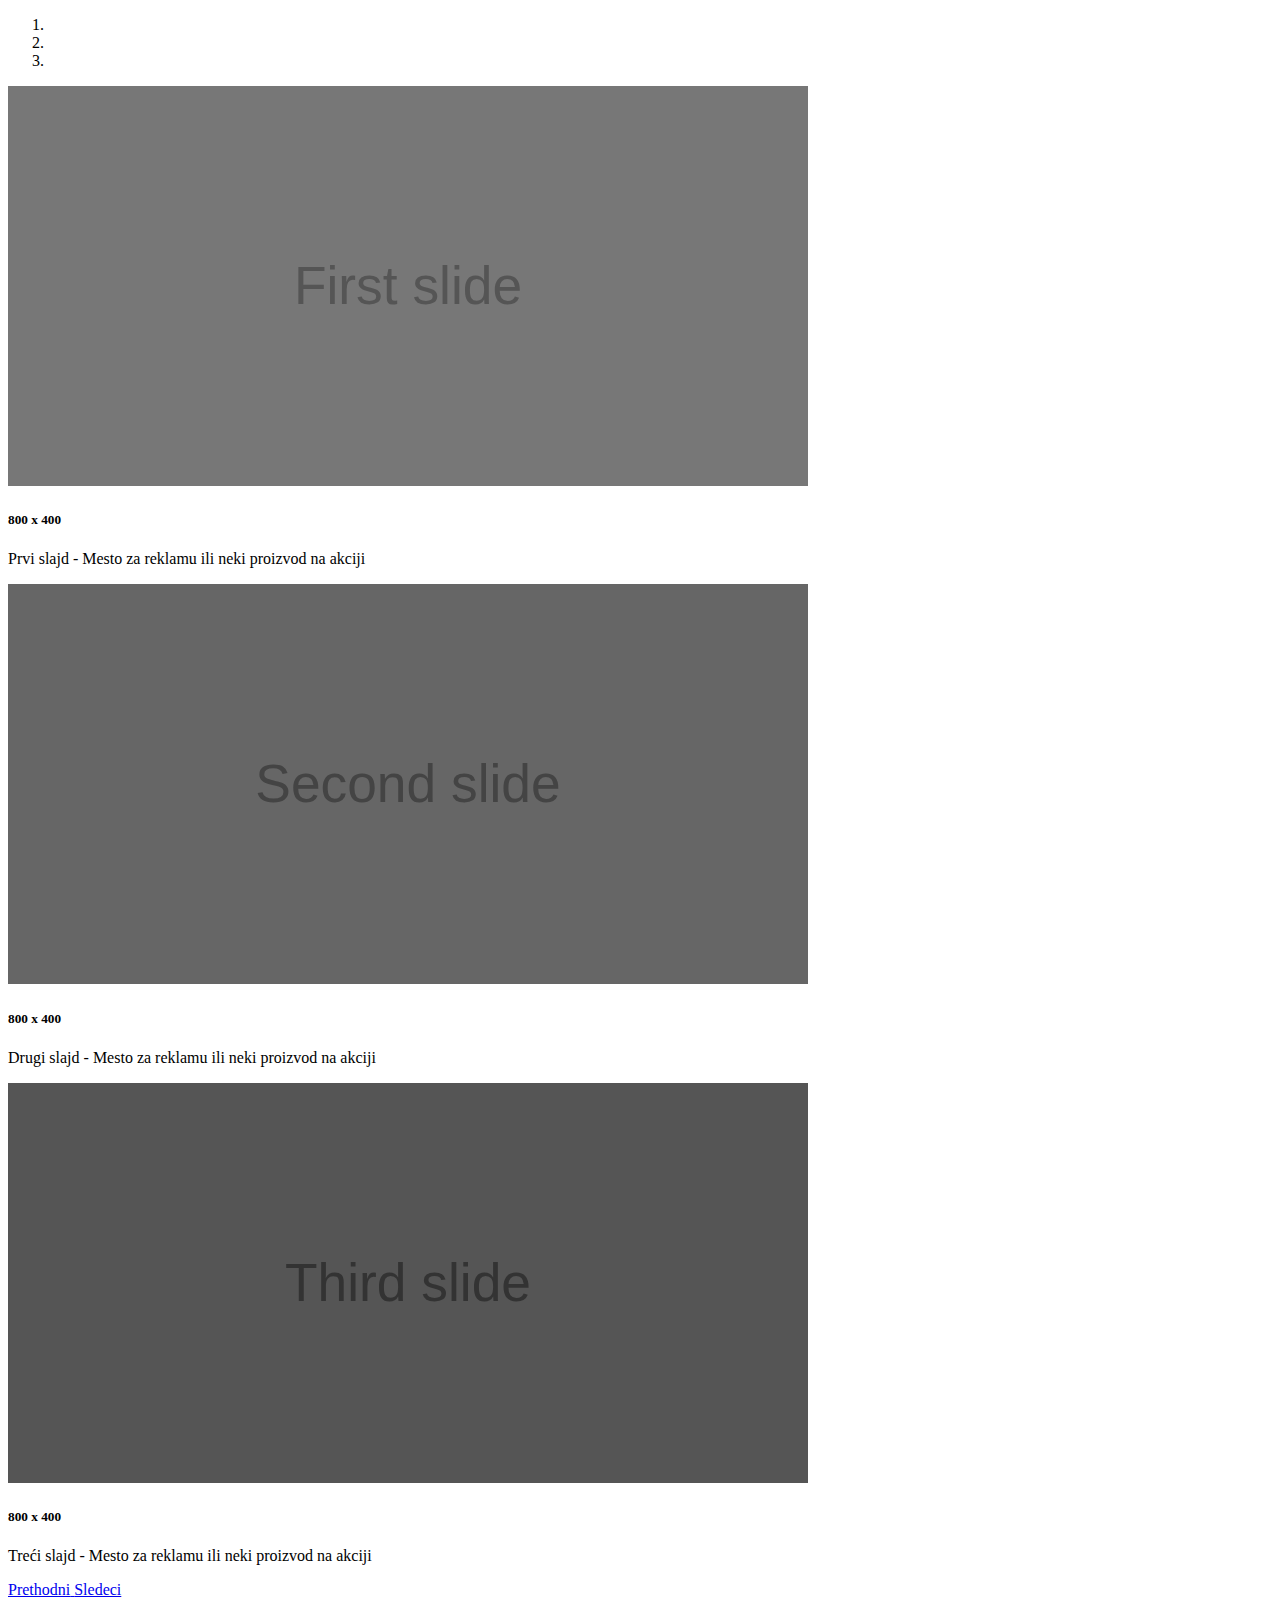
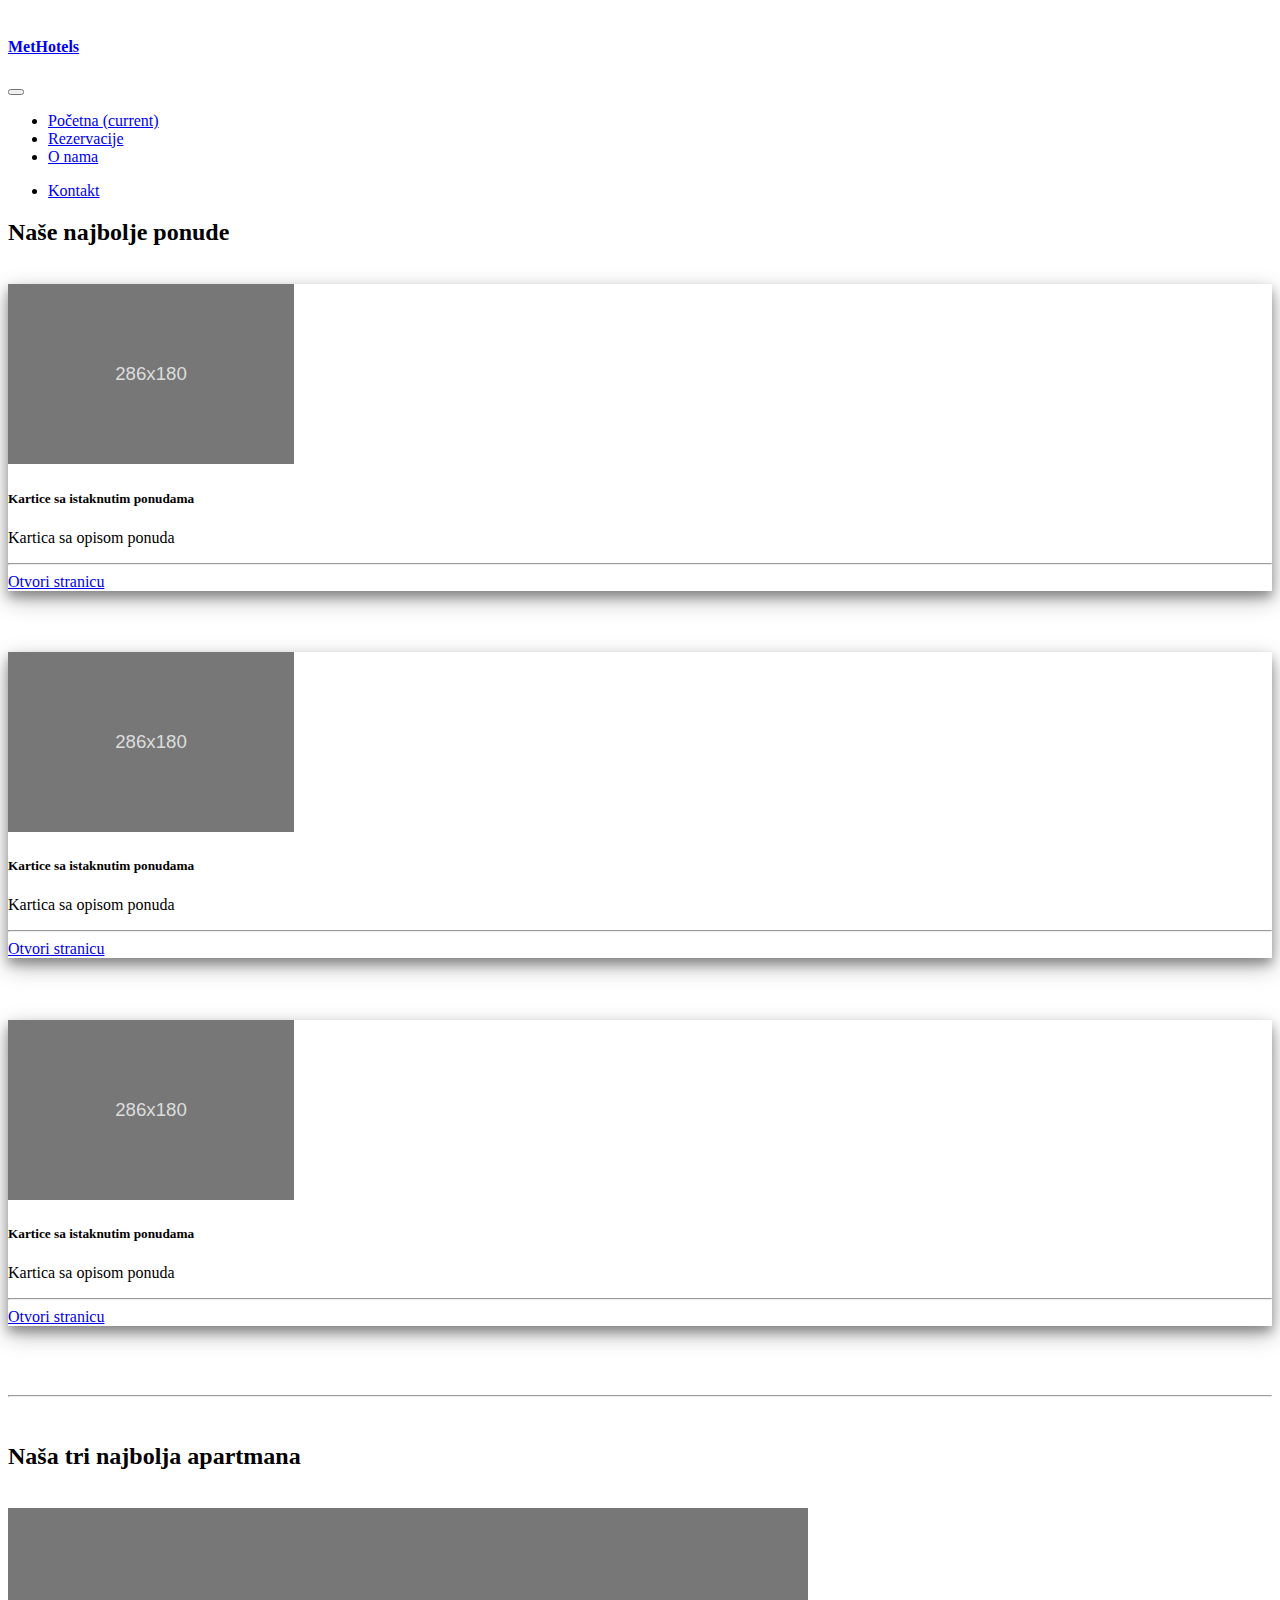
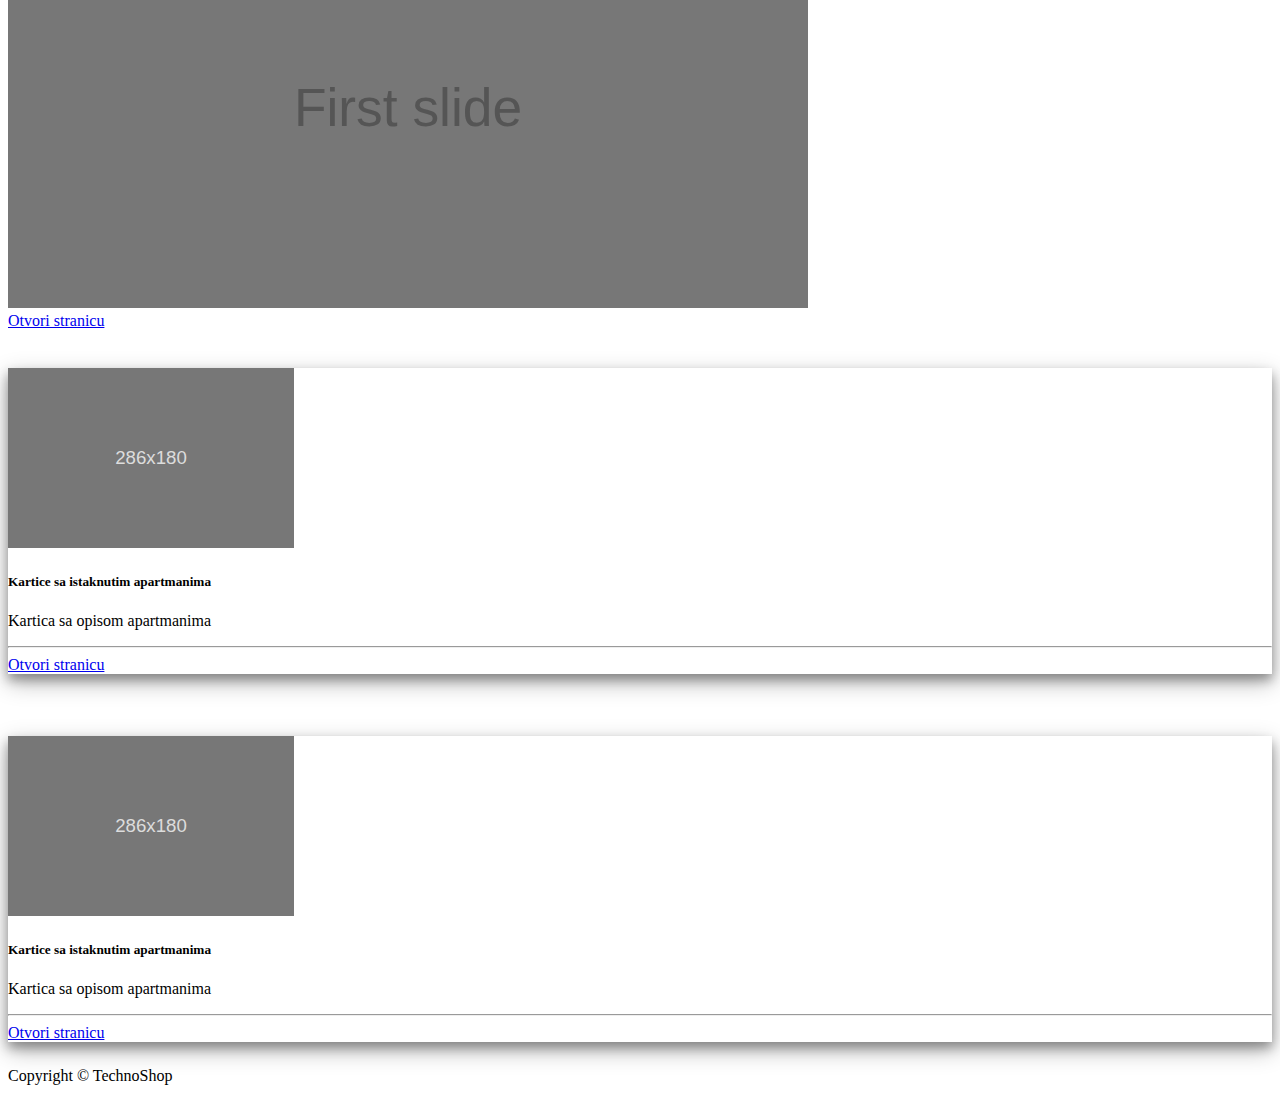
==== html/index.html @ 714deb81 "Prvo dadavanje - Sredjena pocetna strana" ====
<!DOCTYPE html>
<html>

<head>
  <meta charset="UTF-8">
  <meta name="viewport" content="width=device-width, user-scalable=yes, initial-scale=1.0, maximum-scale=1.0, minimum-scale=1.0">
  <meta http-equiv="X-UA-Compatible" content="ie=edge">
  <link rel="stylesheet" href="https://stackpath.bootstrapcdn.com/bootstrap/4.1.1/css/bootstrap.min.css" integrity="sha384-WskhaSGFgHYWDcbwN70/dfYBj47jz9qbsMId/iRN3ewGhXQFZCSftd1LZCfmhktB"
    crossorigin="anonymous">
  <title>MetHotels</title>
</head>

<body class="bg-light">

  <!-- Jumbotron -->
  <div class="container mt-5">
    <header>
      <div class="container">
        <div id="carouselExampleIndicators" class="carousel slide border border-warning rounded shadow" data-ride="carousel">
          <ol class="carousel-indicators">
            <li data-target="#carouselExampleIndicators" data-slide-to="0" class="active"></li>
            <li data-target="#carouselExampleIndicators" data-slide-to="1"></li>
            <li data-target="#carouselExampleIndicators" data-slide-to="2"></li>
          </ol>
          <div class="carousel-inner rounded shadow">
            <div class="carousel-item active">
              <img class="d-block w-100 rounded " src="../slike/3.svg" alt="First slide">
              <div class="carousel-caption d-none d-md-block">
                <h5>800 x 400</h5>
                <p>Prvi slajd - Mesto za reklamu ili neki proizvod na akciji</p>
              </div>
            </div>
            <div class="carousel-item shadow">
              <img class="d-block w-100 rounded" src="../slike/2.svg" alt="Second slide">
              <div class="carousel-caption d-none d-md-block">
                <h5>800 x 400</h5>
                <p>Drugi slajd - Mesto za reklamu ili neki proizvod na akciji</p>
              </div>
            </div>
            <div class="carousel-item shadow">
              <img class="d-block w-100 rounded" src="../slike/11.svg" alt="Third slide">
              <div class="carousel-caption d-none d-md-block">
                <h5>800 x 400</h5>
                <p>Treći slajd - Mesto za reklamu ili neki proizvod na akciji</p>
              </div>
            </div>
          </div>
          <a class="carousel-control-prev" href="#carouselExampleIndicators" role="button" data-slide="prev">
            <span class="carousel-control-prev-icon" aria-hidden="true"></span>
            <span class="sr-only">Prethodni</span>
          </a>
          <a class="carousel-control-next" href="#carouselExampleIndicators" role="button" data-slide="next">
            <span class="carousel-control-next-icon" aria-hidden="true"></span>
            <span class="sr-only">Sledeci</span>
          </a>
        </div>
      </div>
      <br>
    </header>
  </div>
  <!-- Jumbotron -->


  <!-- Stranica -->
  <div class="container">

    <!-- Navbar -->
    <nav class="navbar navbar-expand-lg navbar-light bg-warning rounded-bottom sticky-top shadow">
      <a class="navbar-brand" href="index.html">
        <h4 class="mb-0">MetHotels</h4>
      </a>
      <button class="navbar-toggler" type="button" data-toggle="collapse" data-target="#navbarText" aria-controls="navbarText"
        aria-expanded="false" aria-label="Toggle navigation">
        <span class="navbar-toggler-icon"></span>
      </button>
      <div class="collapse navbar-collapse" id="navbarText">
        <ul class="navbar-nav mr-auto">
          <li class="nav-item active">
            <a class="nav-link" href="#">Početna
              <span class="sr-only">(current)</span>
            </a>
          </li>
          <li class="nav-item">
            <a class="nav-link" href="#">Rezervacije</a>
          </li>
          <li class="nav-item">
            <a class="nav-link" href="#">O nama</a>
          </li>
        </ul>
        <ul class="navbar-nav">
          <li class="nav-item">
            <a class="nav-link" href="kontakt.html">Kontakt</a>
          </li>
        </ul>
      </div>
    </nav>
    <!-- Navbar -->

    <!-- Sadrzaj stranice -->
    <div class="container">

      <!-- Prvi deo -->

      <!-- Kartice sa  -->
      <div class="container mt-5">
        <h2 class="text-dark text-center">Naše najbolje ponude</h2>
        <br>
        <div class="row">
          <div class="col-sm-4 text-center" style="margin-bottom: 2%;">
            <div class="card text-light bg-warning" style="box-shadow: 0 6px 10px 0 rgba(0, 0, 0, 0.3), 0 8px 22px 0 rgba(0, 0, 0, 0.30);">
              <img class="card-img-top rounded rounded rounded rounded rounded" src="../slike/kartice - orvi deo.svg" alt="Card image cap">
              <div class="card-body">
                <h5 class="card-title">Kartice sa istaknutim ponudama</h5>
                <p class="card-text">Kartica sa opisom ponuda</p>
                <hr>
                <a href="#" class="btn btn-secondary text-light">Otvori stranicu</a>
              </div>
            </div>
          </div>

          <br>
          <br>

          <div class="col-sm-4 text-center" style="margin-bottom: 2%;">
            <div class="card text-light bg-warning" style="box-shadow: 0 6px 10px 0 rgba(0, 0, 0, 0.3), 0 8px 22px 0 rgba(0, 0, 0, 0.30);">
              <img class="card-img-top rounded rounded rounded rounded rounded" src="../slike/kartice - orvi deo.svg" alt="Card image cap">
              <div class="card-body">
                <h5 class="card-title">Kartice sa istaknutim ponudama</h5>
                <p class="card-text">Kartica sa opisom ponuda</p>
                <hr>
                <a href="#" class="btn btn-secondary text-light">Otvori stranicu</a>
              </div>
            </div>
          </div>

          <br>
          <br>

          <div class="col-sm-4 text-center" style="margin-bottom: 2%;">
            <div class="card text-light bg-warning" style="box-shadow: 0 6px 10px 0 rgba(0, 0, 0, 0.3), 0 8px 22px 0 rgba(0, 0, 0, 0.30);">
              <img class="card-img-top rounded rounded rounded rounded rounded" src="../slike/kartice - orvi deo.svg" alt="Card image cap">
              <div class="card-body">
                <h5 class="card-title">Kartice sa istaknutim ponudama</h5>
                <p class="card-text">Kartica sa opisom ponuda</p>
                <hr>
                <a href="#" class="btn btn-secondary text-light">Otvori stranicu</a>
              </div>
            </div>
          </div>

          <br>

        </div>
      </div>
      <!-- Kartice sa  -->

      <!-- Prvi deo -->

      <br>
      <hr class="bg-light">
      <br>

      <!-- Drugi deo -->
      <div class="container text-center">
        <h2 class="text-dark">Naša tri najbolja apartmana</h2>
        <br>
        <a href="#">
          <img class="rounded shadow img-fluid" src="../slike/3.svg">
        </a>
        <br>
        <a href="#" class="btn btn-warning" style="margin-top: -80px;">Otvori stranicu</a>
        <div class="container mt-5">
          <h2 class="text-dark text-center"></h2>
          <br>
          <div class="row mb-5">
            <div class="col-sm-6 text-center mt-1%" style="margin-bottom: 2%;">
              <div class="card text-light bg-warning" style="box-shadow: 0 6px 10px 0 rgba(0, 0, 0, 0.3), 0 8px 22px 0 rgba(0, 0, 0, 0.30);">
                <img class="card-img-top rounded rounded rounded rounded rounded" src="../slike/kartice - orvi deo.svg" alt="Card image cap">
                <div class="card-body">
                  <h5 class="card-title">Kartice sa istaknutim apartmanima</h5>
                  <p class="card-text">Kartica sa opisom apartmanima</p>
                  <hr>
                  <a href="#" class="btn btn-secondary text-light">Otvori stranicu</a>
                </div>
              </div>
            </div>

            <br>
            <br>

            <div class="col-sm-6 text-center" style="margin-bottom: 2%;">
              <div class="card text-light bg-warning" style="box-shadow: 0 6px 10px 0 rgba(0, 0, 0, 0.3), 0 8px 22px 0 rgba(0, 0, 0, 0.30);">
                <img class="card-img-top rounded rounded rounded rounded rounded" src="../slike/kartice - orvi deo.svg" alt="Card image cap">
                <div class="card-body">
                  <h5 class="card-title">Kartice sa istaknutim apartmanima</h5>
                  <p class="card-text">Kartica sa opisom apartmanima</p>
                  <hr>
                  <a href="#" class="btn btn-secondary text-light">Otvori stranicu</a>
                </div>
              </div>
            </div>
          </div>
        </div>
      </div>
      <!-- Drugi deo -->

    </div>
    <!-- Sadrzaj stranice -->

    <!-- Footer -->
    <footer class="bg-dark p-3 text-center" style="bottom: 0; border-top-left-radius: 6px; border-top-right-radius: 6px;">
      <p class="text-light mb-0">Copyright &copy; TechnoShop</p>
    </footer>
    <!-- Footer -->

  </div>
  <!-- Stranica -->

  <script src="https://code.jquery.com/jquery-3.3.1.slim.min.js" integrity="sha384-q8i/X+965DzO0rT7abK41JStQIAqVgRVzpbzo5smXKp4YfRvH+8abtTE1Pi6jizo"
    crossorigin="anonymous"></script>
  <script src="https://cdnjs.cloudflare.com/ajax/libs/popper.js/1.14.3/umd/popper.min.js" integrity="sha384-ZMP7rVo3mIykV+2+9J3UJ46jBk0WLaUAdn689aCwoqbBJiSnjAK/l8WvCWPIPm49"
    crossorigin="anonymous"></script>
  <script src="https://stackpath.bootstrapcdn.com/bootstrap/4.1.1/js/bootstrap.min.js" integrity="sha384-smHYKdLADwkXOn1EmN1qk/HfnUcbVRZyYmZ4qpPea6sjB/pTJ0euyQp0Mk8ck+5T"
    crossorigin="anonymous"></script>
</body>


</html>
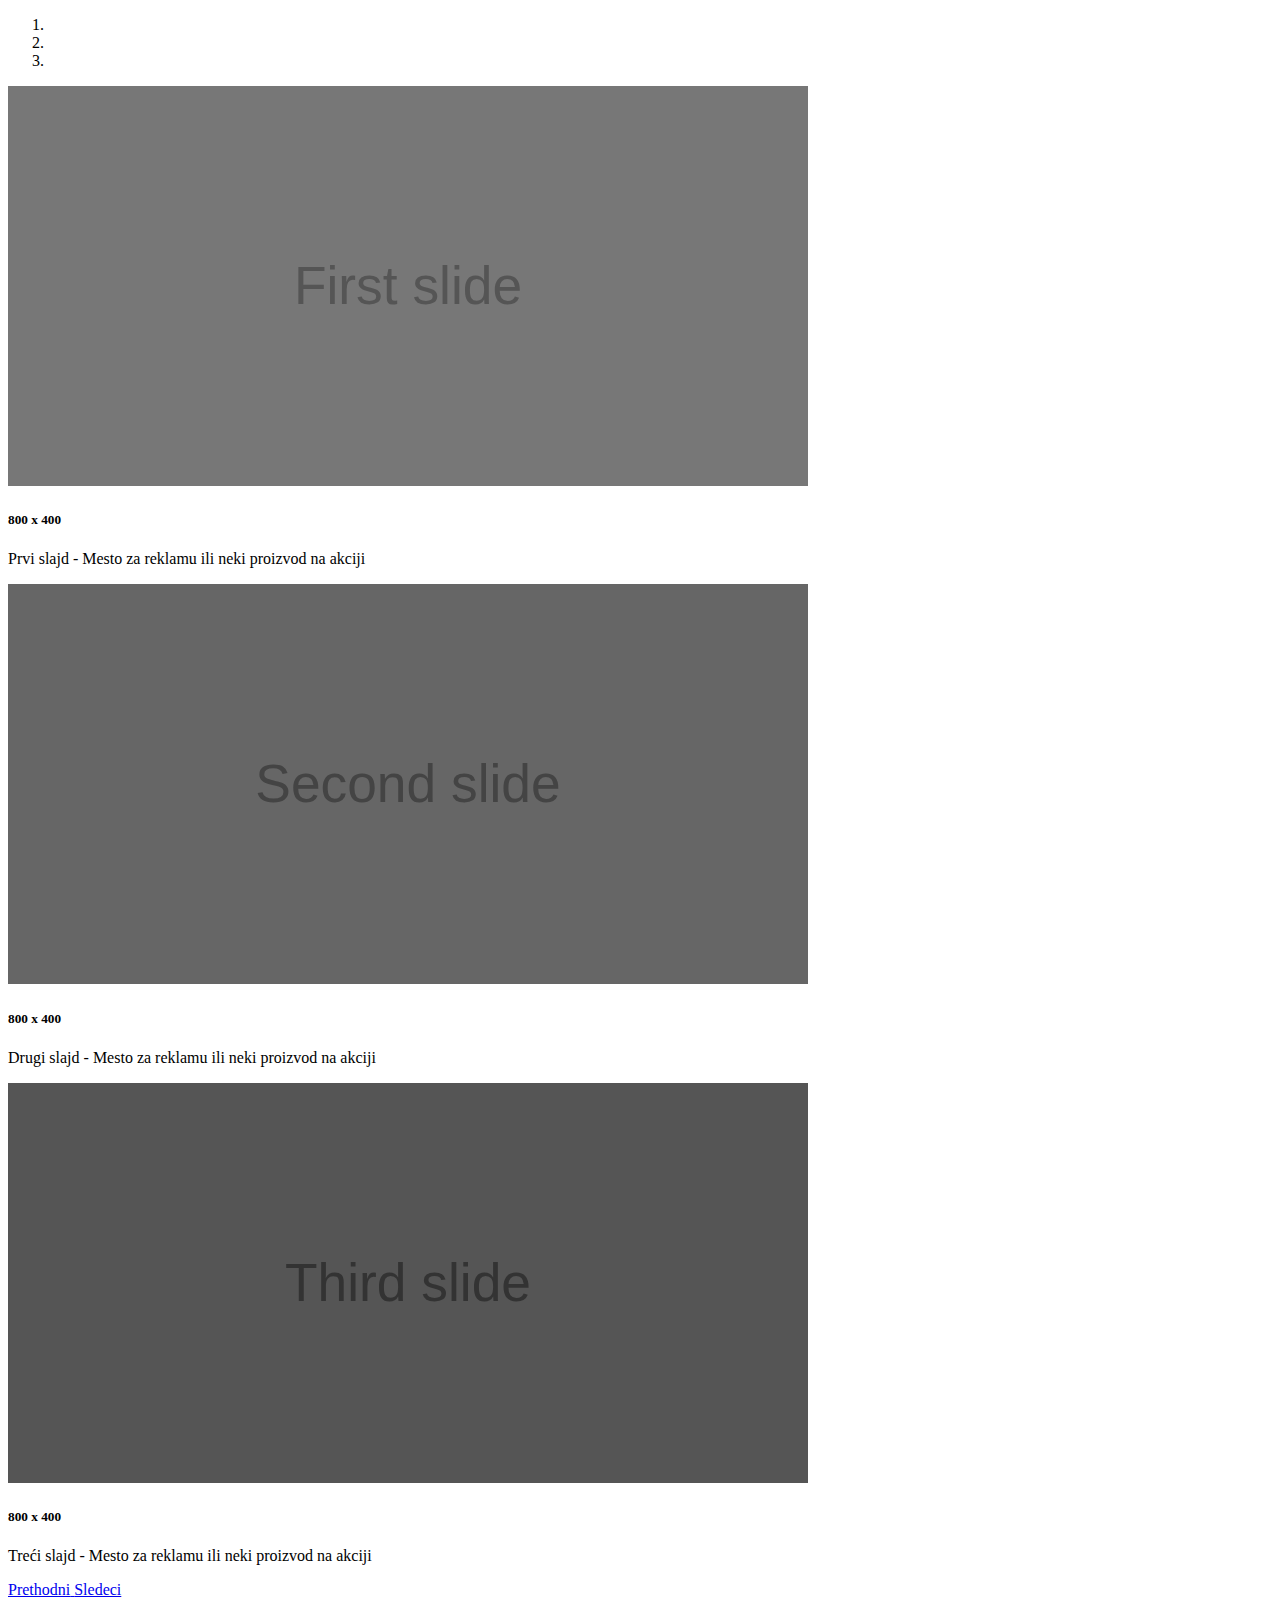
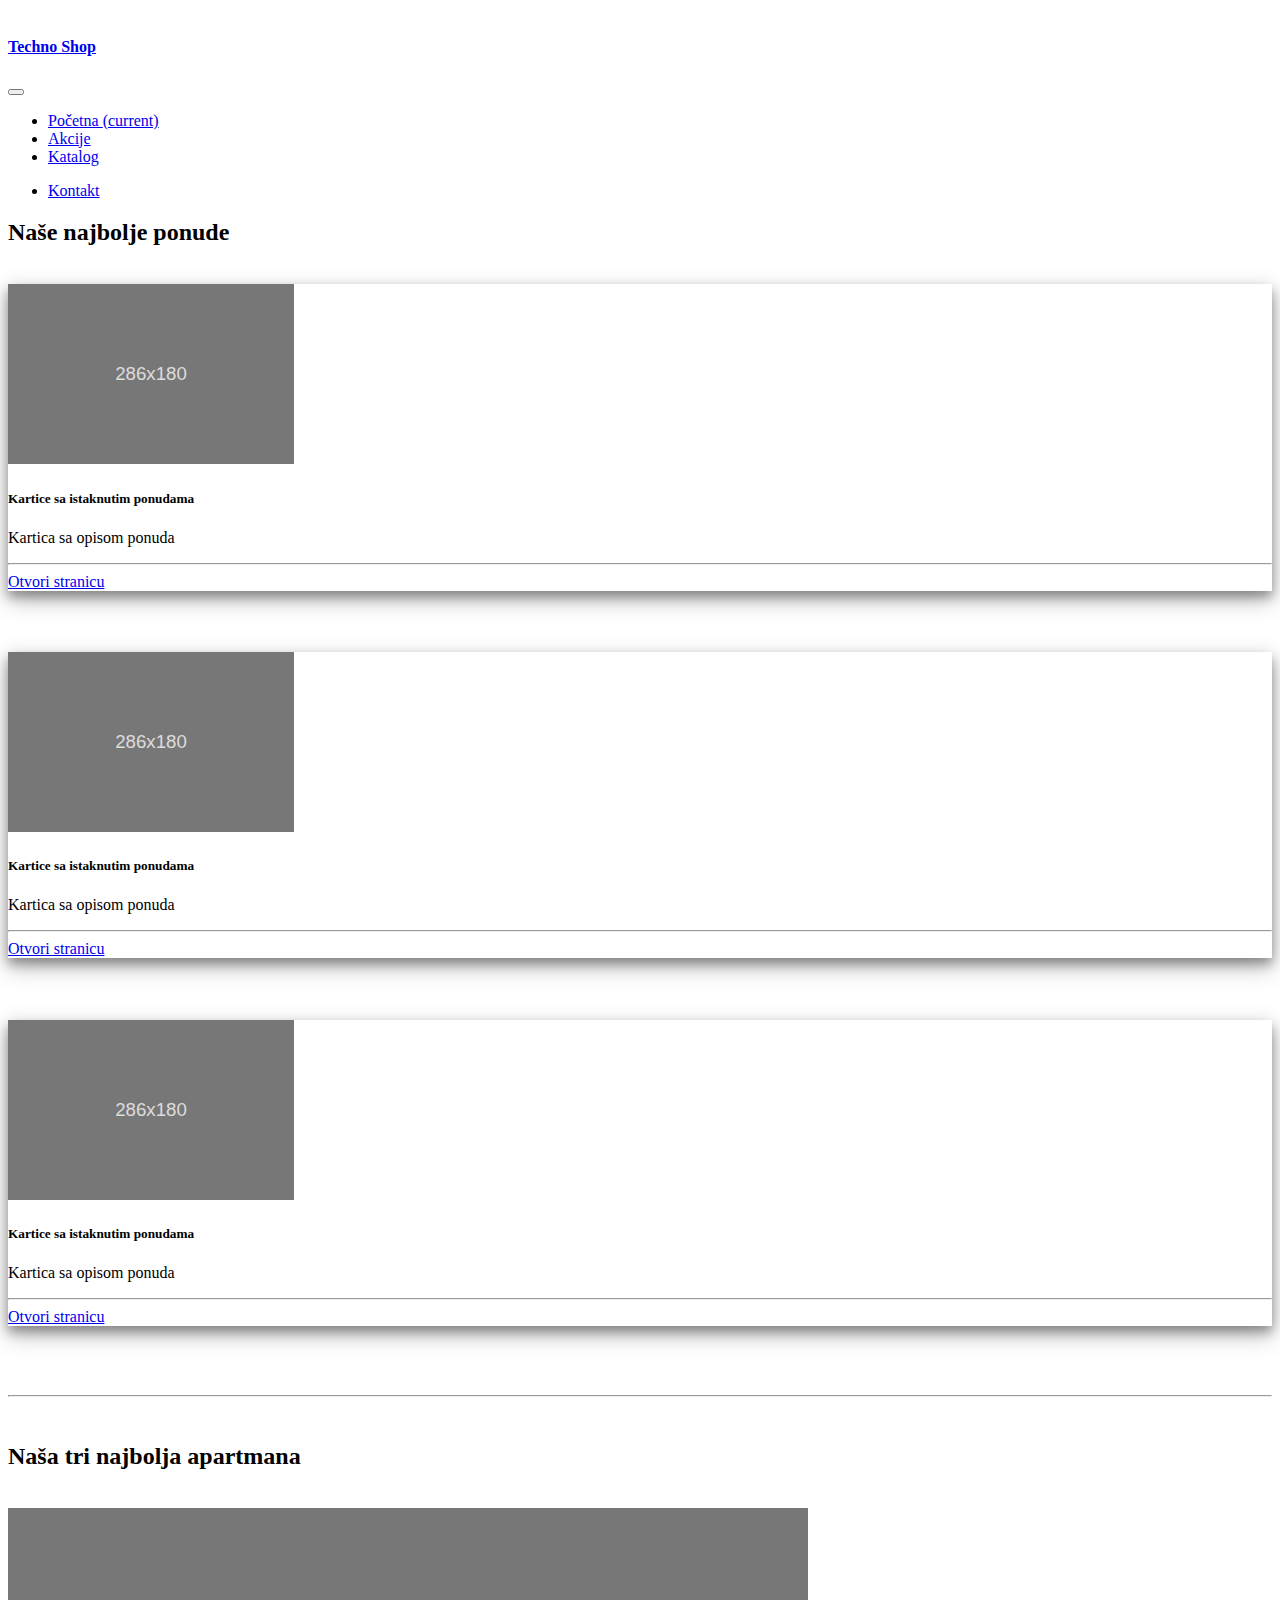
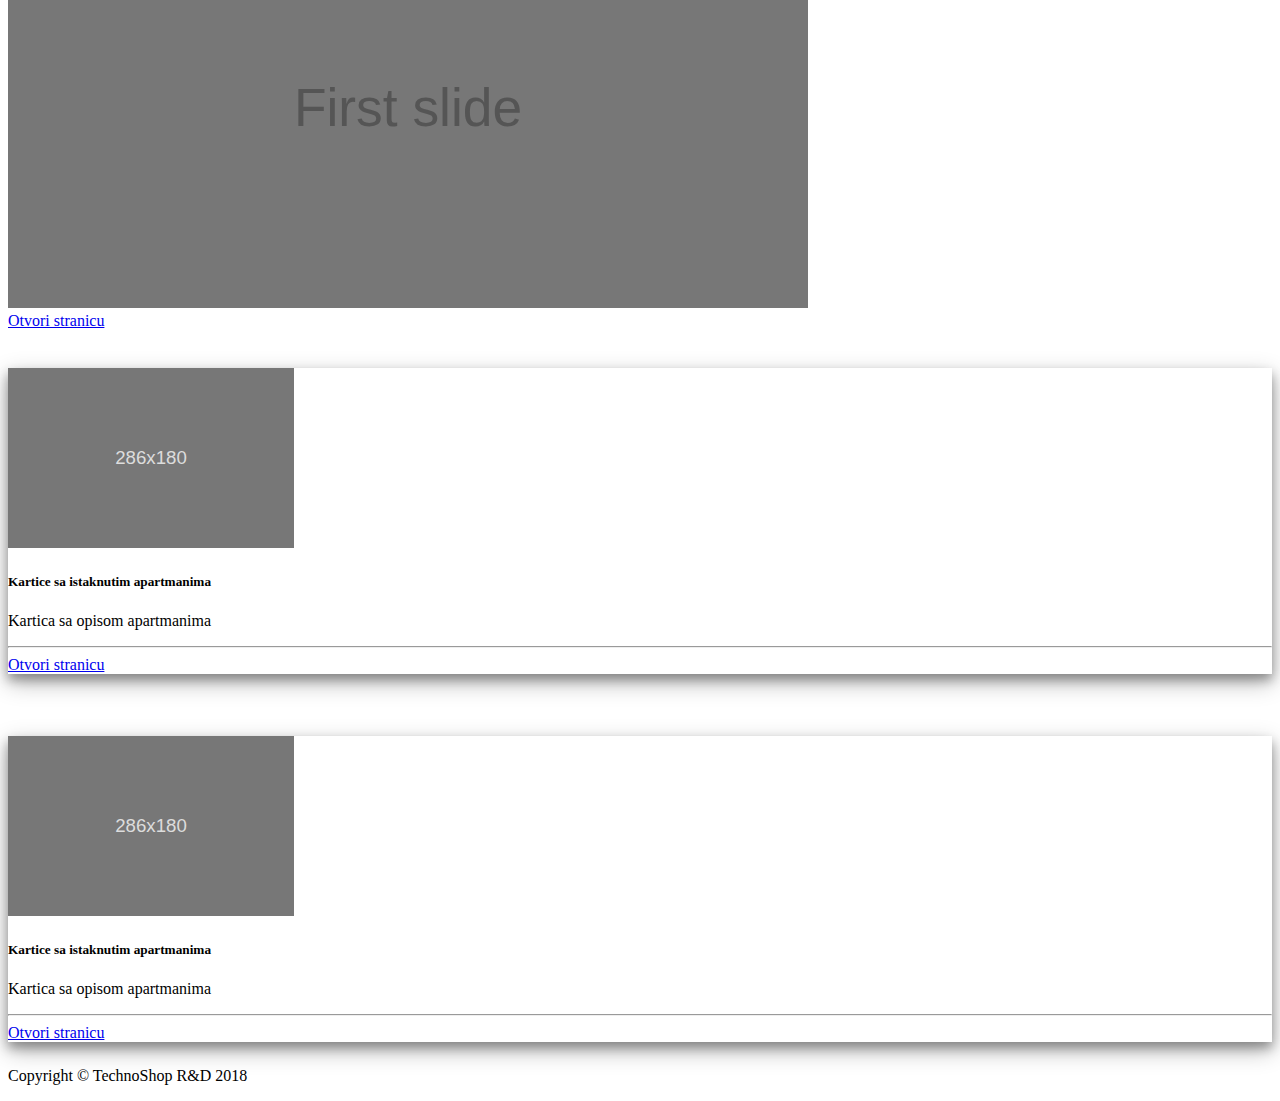
==== commit 2e9c9f0a: "Dodati navigacioni linkovi" ====
--- a/html/index.html
+++ b/html/index.html
@@ -67,7 +67,7 @@
     <!-- Navbar -->
     <nav class="navbar navbar-expand-lg navbar-light bg-warning rounded-bottom sticky-top shadow">
       <a class="navbar-brand" href="index.html">
-        <h4 class="mb-0">MetHotels</h4>
+        <h4 class="mb-0">Techno Shop</h4>
       </a>
       <button class="navbar-toggler" type="button" data-toggle="collapse" data-target="#navbarText" aria-controls="navbarText"
         aria-expanded="false" aria-label="Toggle navigation">
@@ -81,10 +81,10 @@
             </a>
           </li>
           <li class="nav-item">
-            <a class="nav-link" href="#">Rezervacije</a>
+            <a class="nav-link" href="#">Akcije</a>
           </li>
           <li class="nav-item">
-            <a class="nav-link" href="#">O nama</a>
+            <a class="nav-link" href="#">Katalog</a>
           </li>
         </ul>
         <ul class="navbar-nav">
@@ -209,7 +209,7 @@
 
     <!-- Footer -->
     <footer class="bg-dark p-3 text-center" style="bottom: 0; border-top-left-radius: 6px; border-top-right-radius: 6px;">
-      <p class="text-light mb-0">Copyright &copy; TechnoShop</p>
+      <p class="text-light mb-0">Copyright &copy; TechnoShop R&D 2018</p>
     </footer>
     <!-- Footer -->
 
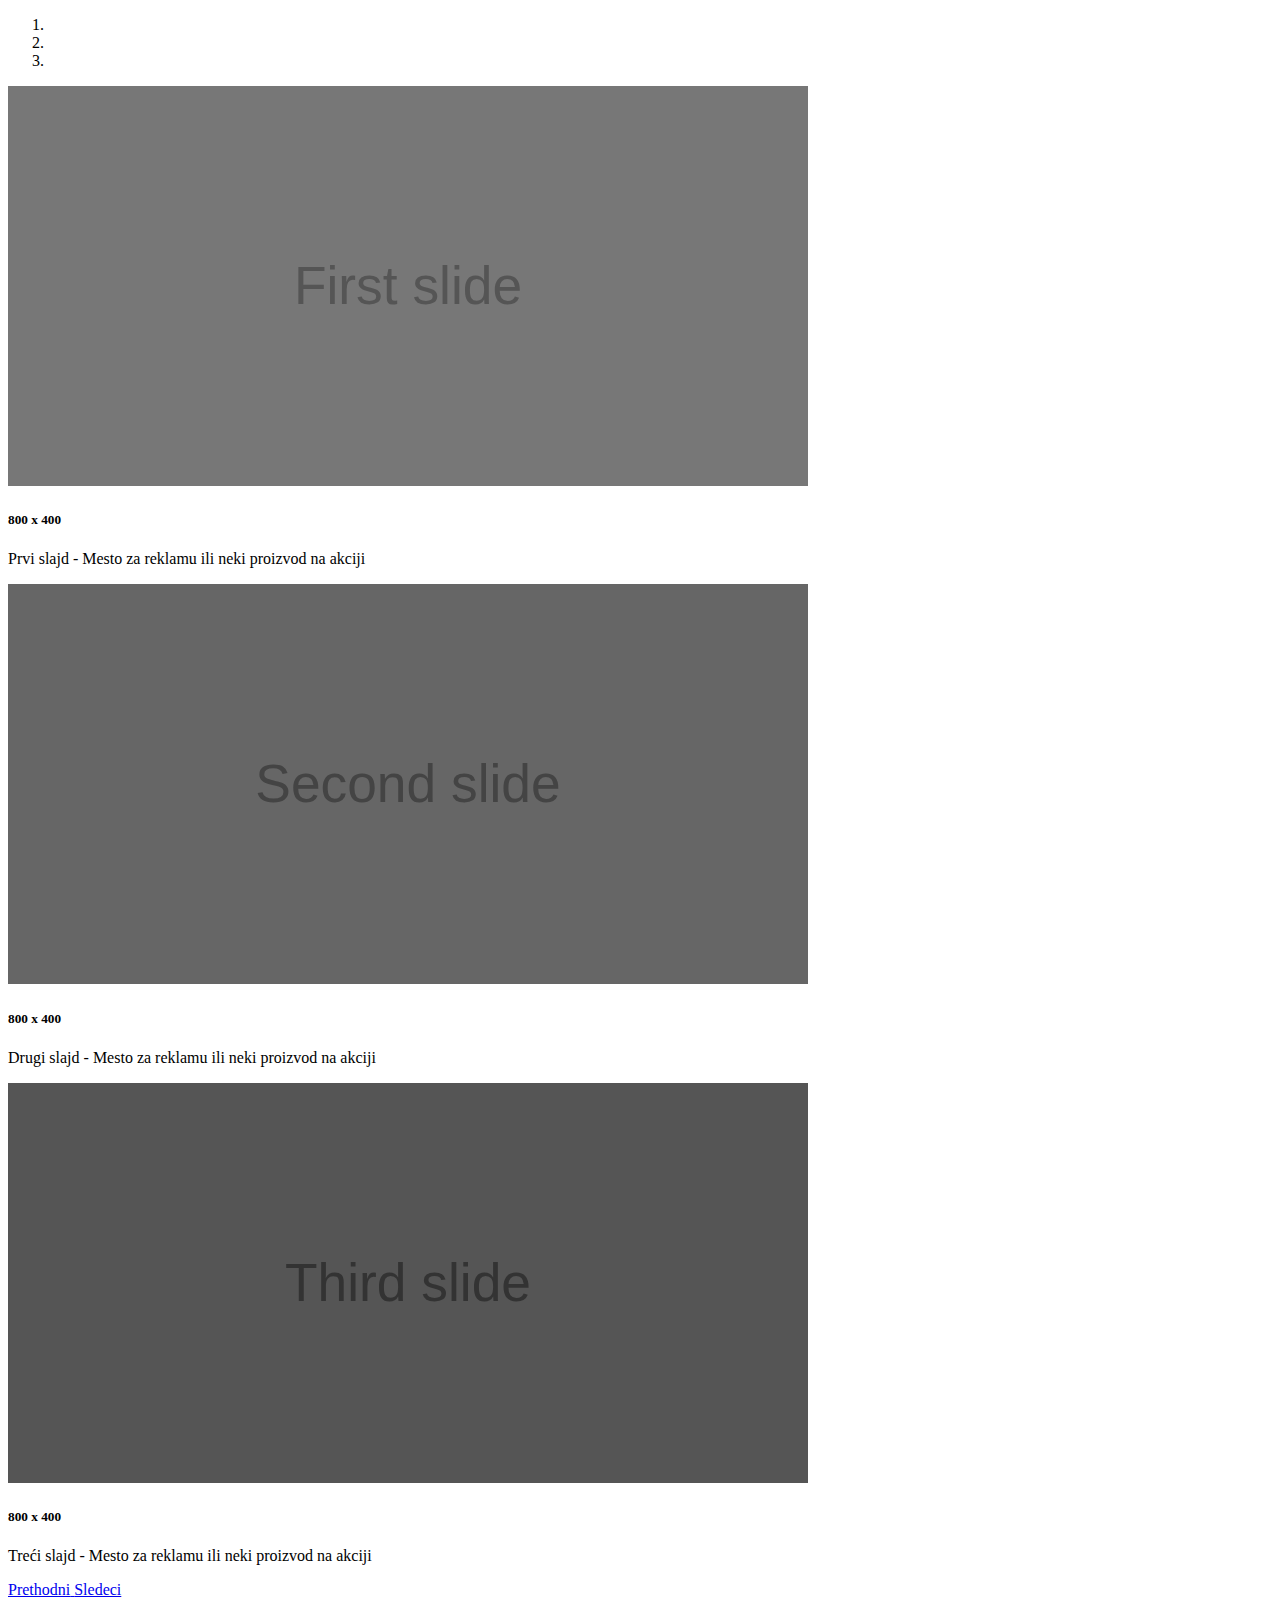
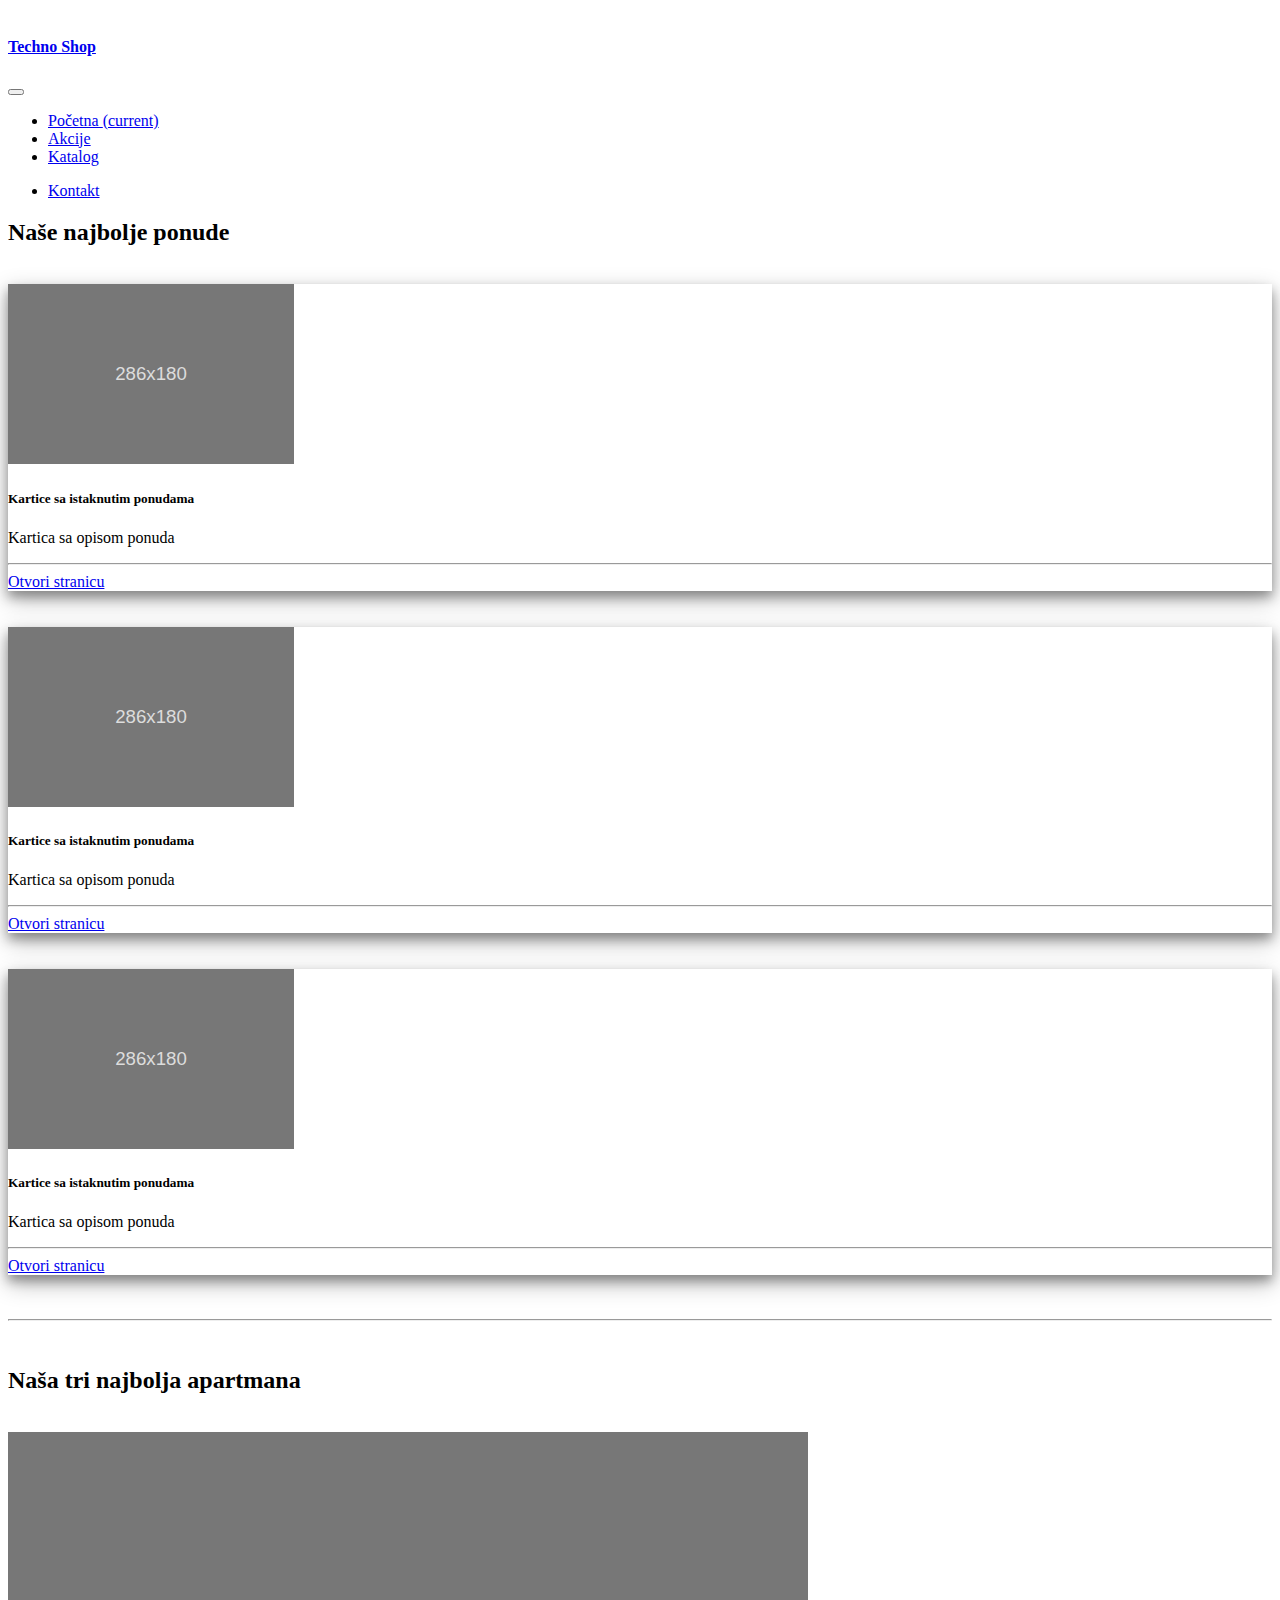
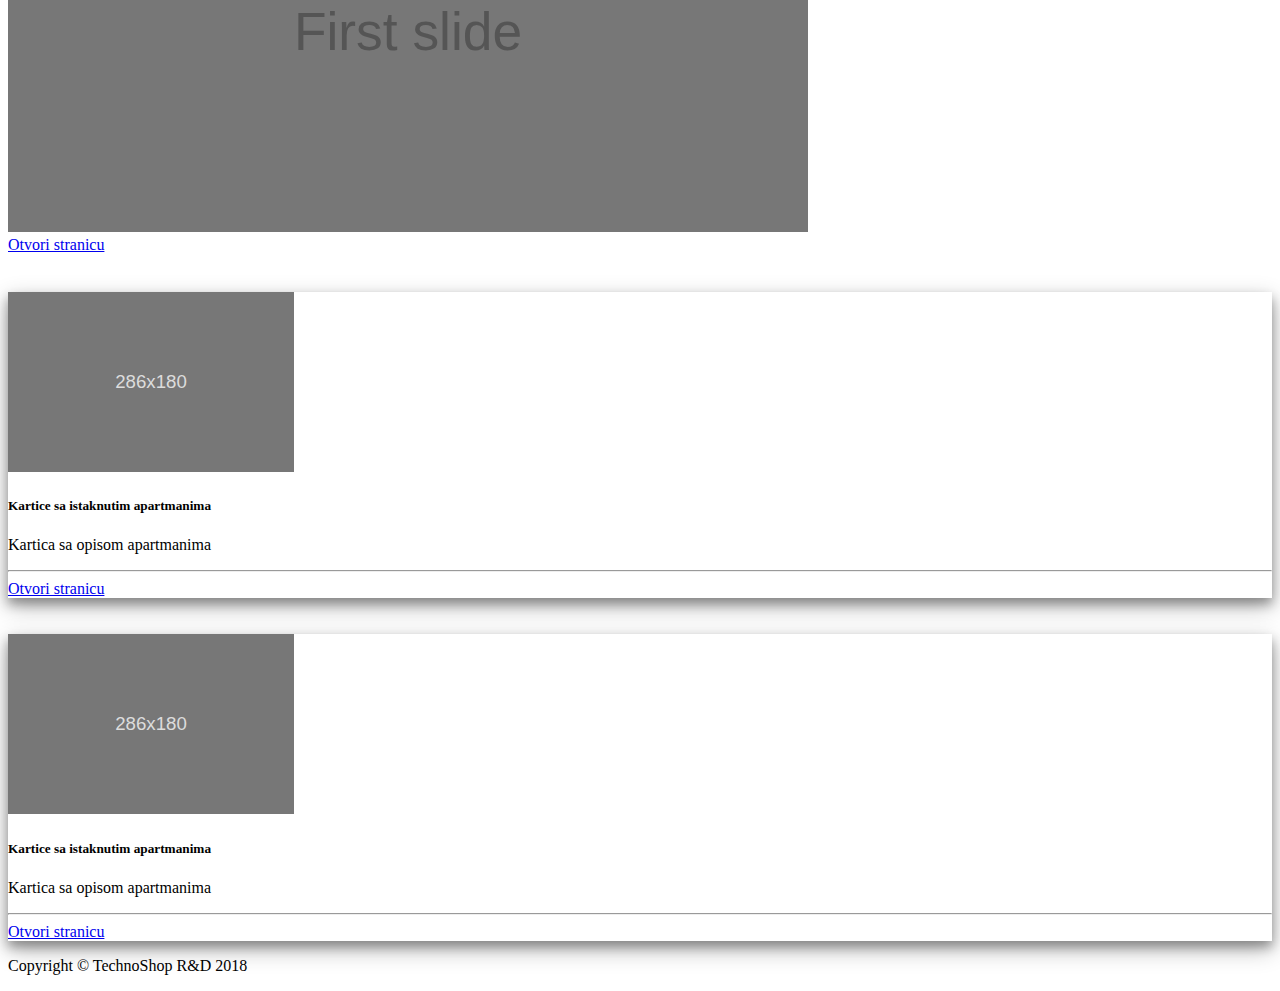
==== commit f4e77e00: "Male optimizacije oko margina na mobilnim uredjajima" ====
--- a/html/index.html
+++ b/html/index.html
@@ -13,7 +13,7 @@
 <body class="bg-light">
 
   <!-- Jumbotron -->
-  <div class="container mt-5">
+  <div class="container mt-5 justify-content-center align-items-center">
     <header>
       <div class="container">
         <div id="carouselExampleIndicators" class="carousel slide border border-warning rounded shadow" data-ride="carousel">
@@ -106,7 +106,7 @@
         <h2 class="text-dark text-center">Naše najbolje ponude</h2>
         <br>
         <div class="row">
-          <div class="col-sm-4 text-center" style="margin-bottom: 2%;">
+          <div class="col-sm-4 text-center my-3">
             <div class="card text-light bg-warning" style="box-shadow: 0 6px 10px 0 rgba(0, 0, 0, 0.3), 0 8px 22px 0 rgba(0, 0, 0, 0.30);">
               <img class="card-img-top rounded rounded rounded rounded rounded" src="../slike/kartice - orvi deo.svg" alt="Card image cap">
               <div class="card-body">
@@ -121,7 +121,7 @@
           <br>
           <br>
 
-          <div class="col-sm-4 text-center" style="margin-bottom: 2%;">
+          <div class="col-sm-4 text-center my-3">
             <div class="card text-light bg-warning" style="box-shadow: 0 6px 10px 0 rgba(0, 0, 0, 0.3), 0 8px 22px 0 rgba(0, 0, 0, 0.30);">
               <img class="card-img-top rounded rounded rounded rounded rounded" src="../slike/kartice - orvi deo.svg" alt="Card image cap">
               <div class="card-body">
@@ -136,7 +136,7 @@
           <br>
           <br>
 
-          <div class="col-sm-4 text-center" style="margin-bottom: 2%;">
+          <div class="col-sm-4 text-center my-3">
             <div class="card text-light bg-warning" style="box-shadow: 0 6px 10px 0 rgba(0, 0, 0, 0.3), 0 8px 22px 0 rgba(0, 0, 0, 0.30);">
               <img class="card-img-top rounded rounded rounded rounded rounded" src="../slike/kartice - orvi deo.svg" alt="Card image cap">
               <div class="card-body">
@@ -173,7 +173,7 @@
           <h2 class="text-dark text-center"></h2>
           <br>
           <div class="row mb-5">
-            <div class="col-sm-6 text-center mt-1%" style="margin-bottom: 2%;">
+            <div class="col-sm-6 text-center my-3">
               <div class="card text-light bg-warning" style="box-shadow: 0 6px 10px 0 rgba(0, 0, 0, 0.3), 0 8px 22px 0 rgba(0, 0, 0, 0.30);">
                 <img class="card-img-top rounded rounded rounded rounded rounded" src="../slike/kartice - orvi deo.svg" alt="Card image cap">
                 <div class="card-body">
@@ -188,7 +188,7 @@
             <br>
             <br>
 
-            <div class="col-sm-6 text-center" style="margin-bottom: 2%;">
+            <div class="col-sm-6 text-center my-3">
               <div class="card text-light bg-warning" style="box-shadow: 0 6px 10px 0 rgba(0, 0, 0, 0.3), 0 8px 22px 0 rgba(0, 0, 0, 0.30);">
                 <img class="card-img-top rounded rounded rounded rounded rounded" src="../slike/kartice - orvi deo.svg" alt="Card image cap">
                 <div class="card-body">
